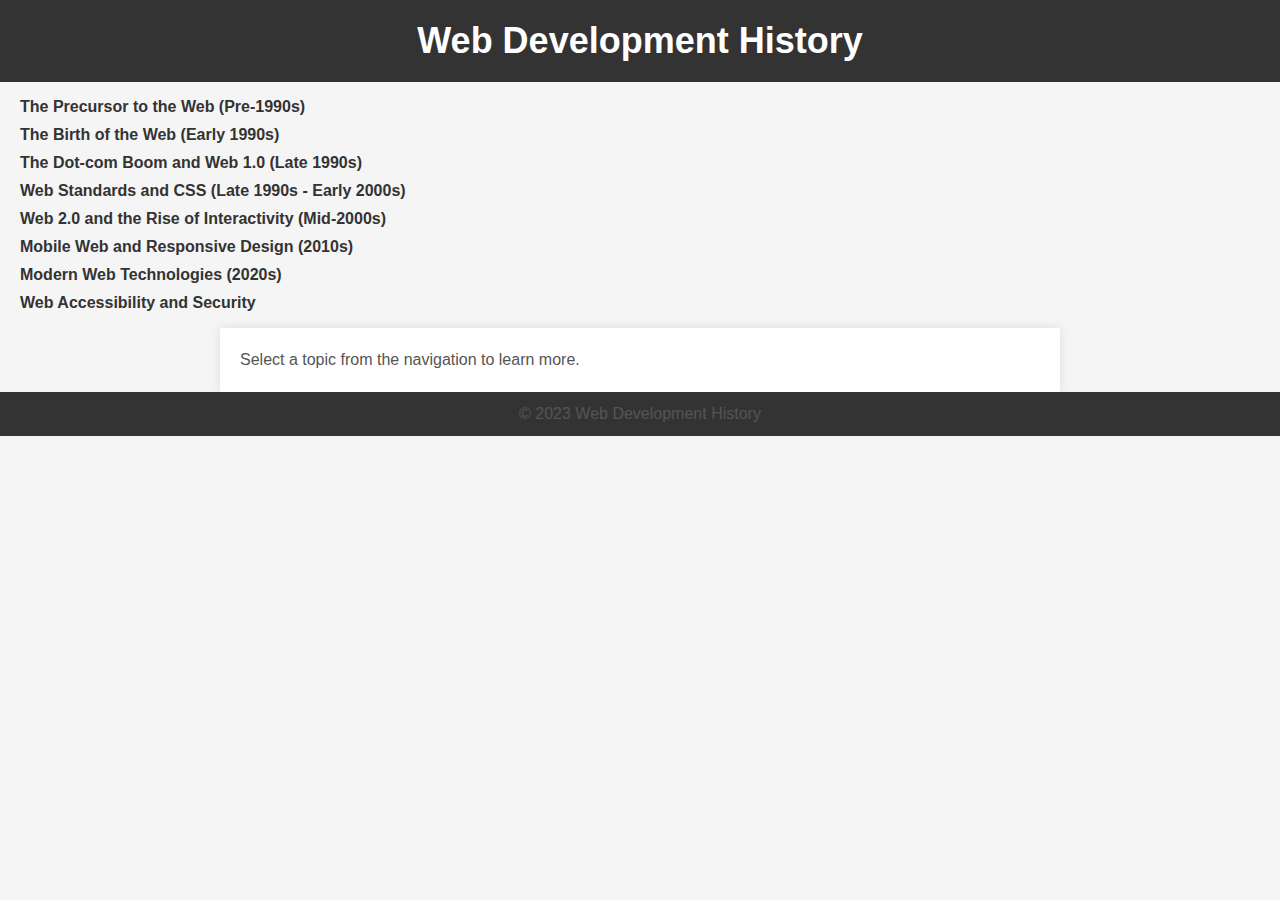
==== index.html @ 437c307c "WebDev" ====
<!DOCTYPE html>
<html lang="en">
  <head>
    <meta charset="UTF-8" />
    <meta name="viewport" content="width=device-width, initial-scale=1.0" />
    <title>Web Development History</title>
    <link rel="stylesheet" href="styles.css" />
  </head>
  <body>
    <header>
      <h1>Web Development History</h1>
    </header>
    <nav>
      <ul>
        <li>
          <a href="#" id="precursor-link"
            >The Precursor to the Web (Pre-1990s)</a
          >
        </li>
        <li>
          <a href="#" id="birth-link">The Birth of the Web (Early 1990s)</a>
        </li>
        <li>
          <a href="#" id="dotcom-link"
            >The Dot-com Boom and Web 1.0 (Late 1990s)</a
          >
        </li>
        <li>
          <a href="#" id="standards-link"
            >Web Standards and CSS (Late 1990s - Early 2000s)</a
          >
        </li>
        <li>
          <a href="#" id="web2-link"
            >Web 2.0 and the Rise of Interactivity (Mid-2000s)</a
          >
        </li>
        <li>
          <a href="#" id="mobile-link"
            >Mobile Web and Responsive Design (2010s)</a
          >
        </li>
        <li>
          <a href="#" id="modern-link">Modern Web Technologies (2020s)</a>
        </li>
        <li>
          <a href="#" id="accessibility-security-link"
            >Web Accessibility and Security</a
          >
        </li>
      </ul>
    </nav>
    <main id="content">
      <p>Select a topic from the navigation to learn more.</p>
    </main>
    <footer>
      <p>&copy; 2023 Web Development History</p>
    </footer>
    <script src="script.js"></script>
  </body>
</html>
---- styles.css ----
/* styles.css */

/* Reset some default browser styles */
body,
h1,
h2,
p {
  margin: 0;
  padding: 0;
}

body {
  font-family: Arial, sans-serif;
  background-color: #f5f5f5;
}

header {
  background-color: #333;
  color: #fff;
  text-align: center;
  padding: 20px 0;
}

header h1 {
  font-size: 36px;
}

nav ul {
  list-style-type: none;
  padding: 0;
}

nav li {
  margin-bottom: 10px;
}

nav a {
  text-decoration: none;
  color: #333;
  font-weight: bold;
}

nav a:hover {
  color: #555;
}

main {
  max-width: 800px;
  margin: 0 auto;
  padding: 20px;
  background-color: #fff;
  box-shadow: 0px 0px 10px rgba(0, 0, 0, 0.1);
}

section {
  margin-bottom: 30px;
}

h2 {
  font-size: 24px;
  color: #333;
  margin-bottom: 10px;
}

p {
  font-size: 16px;
  line-height: 1.5;
  color: #555;
}

ul {
  list-style-type: disc;
  margin-left: 20px;
}

footer {
  text-align: center;
  background-color: #333;
  color: #fff;
  padding: 10px 0;
}
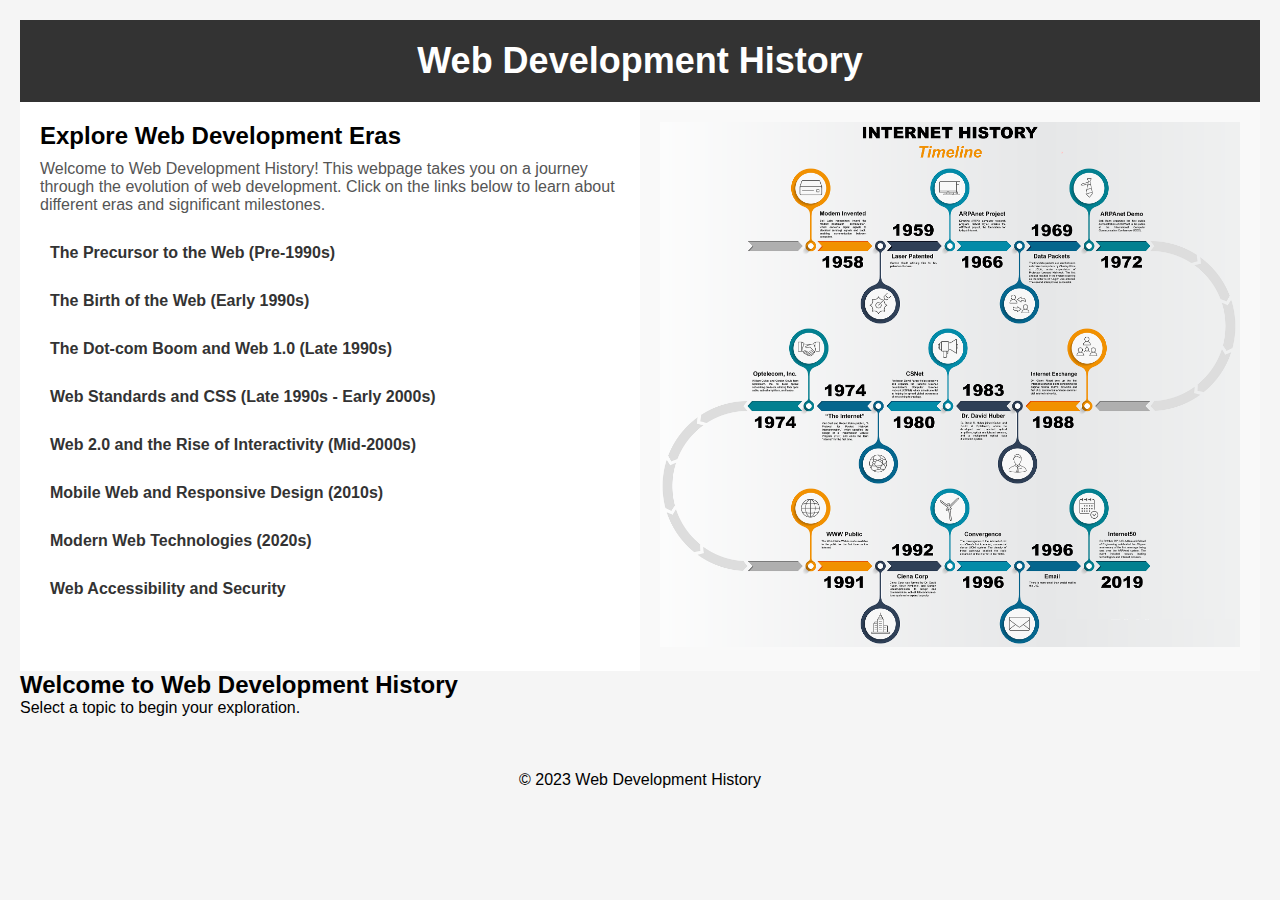
==== commit 0547496c: "Image added" ====
--- a/index.html
+++ b/index.html
@@ -10,50 +10,65 @@
     <header>
       <h1>Web Development History</h1>
     </header>
-    <nav>
-      <ul>
-        <li>
-          <a href="#" id="precursor-link"
-            >The Precursor to the Web (Pre-1990s)</a
-          >
-        </li>
-        <li>
-          <a href="#" id="birth-link">The Birth of the Web (Early 1990s)</a>
-        </li>
-        <li>
-          <a href="#" id="dotcom-link"
-            >The Dot-com Boom and Web 1.0 (Late 1990s)</a
-          >
-        </li>
-        <li>
-          <a href="#" id="standards-link"
-            >Web Standards and CSS (Late 1990s - Early 2000s)</a
-          >
-        </li>
-        <li>
-          <a href="#" id="web2-link"
-            >Web 2.0 and the Rise of Interactivity (Mid-2000s)</a
-          >
-        </li>
-        <li>
-          <a href="#" id="mobile-link"
-            >Mobile Web and Responsive Design (2010s)</a
-          >
-        </li>
-        <li>
-          <a href="#" id="modern-link">Modern Web Technologies (2020s)</a>
-        </li>
-        <li>
-          <a href="#" id="accessibility-security-link"
-            >Web Accessibility and Security</a
-          >
-        </li>
-      </ul>
-    </nav>
+    <div class="flex-container">
+      <div id="nav-div">
+        <nav>
+          <h2>Explore Web Development Eras</h2>
+          <p>
+            Welcome to Web Development History! This webpage takes you on a
+            journey through the evolution of web development. Click on the links
+            below to learn about different eras and significant milestones.
+          </p>
+          <ul>
+            <li>
+              <a href="#" id="precursor-link"
+                >The Precursor to the Web (Pre-1990s)</a
+              >
+            </li>
+            <li>
+              <a href="#" id="birth-link">The Birth of the Web (Early 1990s)</a>
+            </li>
+            <li>
+              <a href="#" id="dotcom-link"
+                >The Dot-com Boom and Web 1.0 (Late 1990s)</a
+              >
+            </li>
+            <li>
+              <a href="#" id="standards-link"
+                >Web Standards and CSS (Late 1990s - Early 2000s)</a
+              >
+            </li>
+            <li>
+              <a href="#" id="web2-link"
+                >Web 2.0 and the Rise of Interactivity (Mid-2000s)</a
+              >
+            </li>
+            <li>
+              <a href="#" id="mobile-link"
+                >Mobile Web and Responsive Design (2010s)</a
+              >
+            </li>
+            <li>
+              <a href="#" id="modern-link">Modern Web Technologies (2020s)</a>
+            </li>
+            <li>
+              <a href="#" id="accessibility-security-link"
+                >Web Accessibility and Security</a
+              >
+            </li>
+          </ul>
+        </nav>
+      </div>
+      <div id="img-div">
+        <img src="screenshot.png" alt="Web Development History" />
+      </div>
+    </div>
     <main id="content">
-      <p>Select a topic from the navigation to learn more.</p>
+      <h2>Welcome to Web Development History</h2>
+      <p>Select a topic to begin your exploration.</p>
     </main>
-    <footer>
+    <br /><br /><br />
+    <footer style="text-align: center">
       <p>&copy; 2023 Web Development History</p>
     </footer>
     <script src="script.js"></script>
--- a/styles.css
+++ b/styles.css
@@ -12,6 +12,7 @@
 body {
   font-family: Arial, sans-serif;
   background-color: #f5f5f5;
+  padding: 20px; /* Add padding for content */
 }
 
 header {
@@ -25,57 +26,79 @@
   font-size: 36px;
 }
 
+.flex-container {
+  display: flex;
+}
+
+#nav-div {
+  flex: 1; /* Left side takes up 50% of the available space */
+  background-color: #fff; /* Add background color as needed */
+  padding: 20px; /* Add padding as needed */
+}
+
+#nav-div nav h2 {
+  font-size: 24px;
+  margin-bottom: 10px;
+}
+
+#nav-div p {
+  font-size: 16px;
+  color: #555;
+  margin-bottom: 20px;
+}
+
 nav ul {
   list-style-type: none;
   padding: 0;
 }
 
 nav li {
-  margin-bottom: 10px;
+  margin-bottom: 10px; /* Increase the gap between list items */
 }
 
 nav a {
   text-decoration: none;
   color: #333;
   font-weight: bold;
+  display: block; /* Make the entire list item clickable */
+  padding: 10px; /* Add padding to improve clickability */
+  transition: background-color 0.3s; /* Add a smooth background color transition */
 }
 
 nav a:hover {
-  color: #555;
+  background-color: #eee; /* Change the background color on hover */
 }
 
-main {
-  max-width: 800px;
-  margin: 0 auto;
-  padding: 20px;
-  background-color: #fff;
-  box-shadow: 0px 0px 10px rgba(0, 0, 0, 0.1);
+#img-div {
+  flex: 1; /* Right side takes up 50% of the available space */
+  background-color: #f9f9f9; /* Add background color as needed */
+  padding: 20px; /* Add padding as needed */
+  text-align: center; /* Center the image horizontally */
 }
 
-section {
-  margin-bottom: 30px;
+#img-div img {
+  max-width: 100%; /* Limit the image width to its container's width */
+  height: auto; /* Maintain the image's aspect ratio */
 }
 
-h2 {
-  font-size: 24px;
-  color: #333;
-  margin-bottom: 10px;
+/* Styles for the content of linked pages */
+
+.content {
+  background-color: #fff;
+  padding: 20px;
+  margin: 20px;
+  border-radius: 5px;
+  box-shadow: 0 2px 4px rgba(0, 0, 0, 0.1);
 }
 
-p {
-  font-size: 16px;
-  line-height: 1.5;
-  color: #555;
+.content h1 {
+  font-size: 28px;
+  margin-bottom: 20px;
 }
 
-ul {
-  list-style-type: disc;
-  margin-left: 20px;
+.content p {
+  font-size: 16px;
+  line-height: 1.6;
 }
 
-footer {
-  text-align: center;
-  background-color: #333;
-  color: #fff;
-  padding: 10px 0;
-}
+/* You can add more specific styles for .content and adjust colors as needed */
